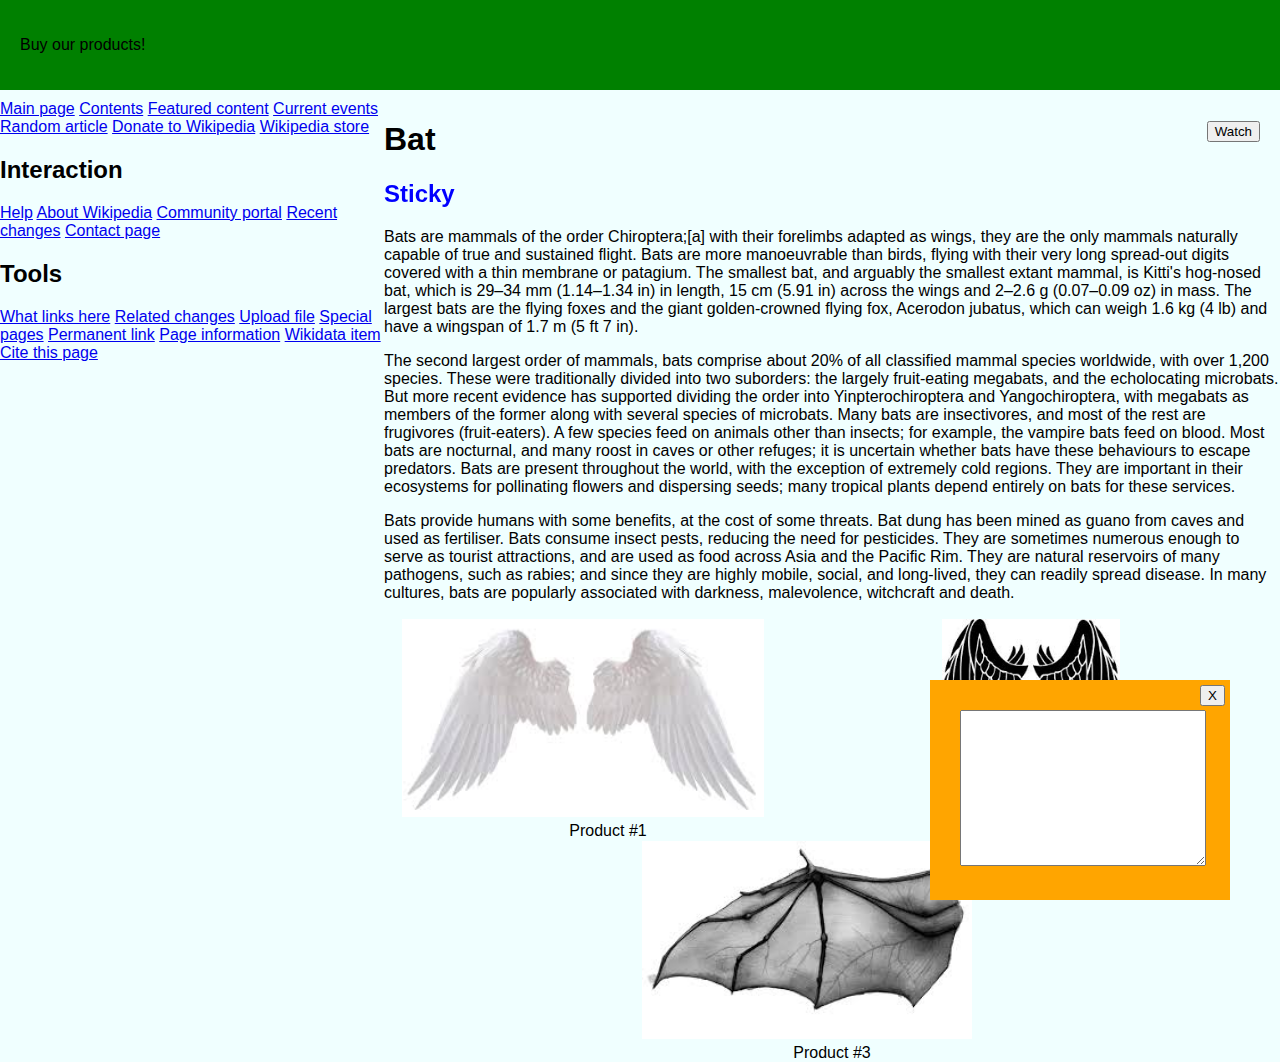
==== index.html @ 6ce4551b "wiki responsive" ====
<!DOCTYPE html>
<html lang="en">
<head>
	<meta charset="UTF-8">
	<meta name="viewport" content="width=device-width">
	<title>Document</title>
	<link rel="stylesheet" type="text/css" href="style.css"/>
</head>
<body>
<aside id="ads">
	<p>Buy our products!</p>
</aside>
<aside id="links_block">
	<nav>
		<a href="Main page">	Main page</a>
		<a href="Contents">Contents</a>
		<a href="Featured content">Featured content</a>
		<a href="Current events">Current events</a>
		<a href="Random article">Random article</a>
		<a href="Donate to Wikipedia">Donate to Wikipedia</a>
		<a href="Wikipedia store">Wikipedia store</a>
	</nav>
	<nav>
		<h2>Interaction</h2>
		<a href="Help">Help</a>
		<a href="About Wikipedia">About Wikipedia</a>
		<a href="Community portal">Community portal</a>
		<a href="Recent changes">Recent changes</a>
		<a href="Contact page">Contact page</a>
	</nav>
	<nav>
		<h2>Tools</h2>
		<a href="What links here">What links here</a>
		<a href="Related changes">Related changes</a>
		<a href="Upload file">Upload file</a>
		<a href="Special pages">Special pages</a>
		<a href="Permanent link">Permanent link</a>
		<a href="Page information">Page information</a>
		<a href="Wikidata item">Wikidata item</a>
		<a href="Cite this page">Cite this page</a>
	</nav>
</aside>
<div id="right_block">
	<header>
		<h1>Bat</h1>
		<button id="watch_btn">Watch</button>
	</header>
	<main>
		<h2 id="sticky">Sticky</h2>
		<p>	Bats are mammals of the order Chiroptera;[a] with their forelimbs adapted as wings, they are the only mammals naturally capable of true and sustained flight. Bats are more manoeuvrable than birds, flying with their very long spread-out digits covered with a thin membrane or patagium. The smallest bat, and arguably the smallest extant mammal, is Kitti's hog-nosed bat, which is 29–34 mm (1.14–1.34 in) in length, 15 cm (5.91 in) across the wings and 2–2.6 g (0.07–0.09 oz) in mass. The largest bats are the flying foxes and the giant golden-crowned flying fox, Acerodon jubatus, which can weigh 1.6 kg (4 lb) and have a wingspan of 1.7 m (5 ft 7 in).</p>
		<p>	The second largest order of mammals, bats comprise about 20% of all classified mammal species worldwide, with over 1,200 species. These were traditionally divided into two suborders: the largely fruit-eating megabats, and the echolocating microbats. But more recent evidence has supported dividing the order into Yinpterochiroptera and Yangochiroptera, with megabats as members of the former along with several species of microbats. Many bats are insectivores, and most of the rest are frugivores (fruit-eaters). A few species feed on animals other than insects; for example, the vampire bats feed on blood. Most bats are nocturnal, and many roost in caves or other refuges; it is uncertain whether bats have these behaviours to escape predators. Bats are present throughout the world, with the exception of extremely cold regions. They are important in their ecosystems for pollinating flowers and dispersing seeds; many tropical plants depend entirely on bats for these services.</p>
		<p>	Bats provide humans with some benefits, at the cost of some threats. Bat dung has been mined as guano from caves and used as fertiliser. Bats consume insect pests, reducing the need for pesticides. They are sometimes numerous enough to serve as tourist attractions, and are used as food across Asia and the Pacific Rim. They are natural reservoirs of many pathogens, such as rabies; and since they are highly mobile, social, and long-lived, they can readily spread disease. In many cultures, bats are popularly associated with darkness, malevolence, witchcraft and death.</p>

		<div id="gallery">
			<div class="product-card">
				<img src="imgs/product-1.jpg" alt="product 1">
				<span>Product #1</span>
			</div>
			<div class="product-card">
				<img src="imgs/product-2.jpg" alt="product 2">
				<span>Product #2</span>
			</div>
			<div class="product-card">
				<img src="imgs/product-3.jpg" alt="product 3">
				<span>Product #3</span>
			</div>
		</div>
	</main>
	<div id="chat_bot">
		<button>X</button>
		<textarea name="" id="" cols="30" rows="10"></textarea>
	</div>
</div>
</body>
</html>
---- style.css ----
body {
	display: flex;
	flex-wrap: wrap;
	margin: 0;
	padding-top: 100px;
	font-family: Arial, "Helvetica Neue", Helvetica, sans-serif;
	/*background-image: linear-gradient(-45deg, azure, red), url(imgs/icon.png), url(imgs/product-1.jpg);*/
	background-color: azure;
	background-size: 100%, 100px, 400px;
	background-position: 0px, -50px, top right;
	background-repeat:  no-repeat;
	background-attachment: scroll, fixed;
}

#ads {
	position: fixed;
	top: 0;
	width: 100%;
	padding: 20px;
	background-color: green;
	z-index: 1;
}

aside#links_block {
	width: 30%;
}

#right_block {
	width: 70%;
}
#right_block header {position: relative;z-index: 0;}
#right_block header h1 {padding-right: 20%;}
#right_block #watch_btn {
	position: absolute;
	top: 0;right: 20px;
}

main {position: relative;}
main h2#sticky {
	position: sticky;
	top: 0;
	color: blue;
}

#gallery {
	display: flex;
	flex-wrap: wrap;
	justify-content: center;
}
.product-card {
	width: 50%;
}
.product-card img {
	width: 100%;
	/*width: calc(100% - 50px);*/
	height: 200px;
	padding-right: 50px;
	box-sizing: border-box;
	object-fit: contain;
	border: 1px solid transparent;
}
.product-card span {
	display: block;
	width: 100%;
	text-align: center;
}

#chat_bot {
	position: fixed;
	right: 50px;
	bottom: 0;
	width: 300px;
	padding: 30px;
	background: orange;
	box-sizing: border-box;
}
#chat_bot textarea {width: 100%;}
#chat_bot button {
	position: absolute;
	top: 5px;right: 5px;
}

@media screen and (max-width: 600px) {
	aside#links_block {width: 100%;display: none;}
	#right_block {width: 100%;}
}
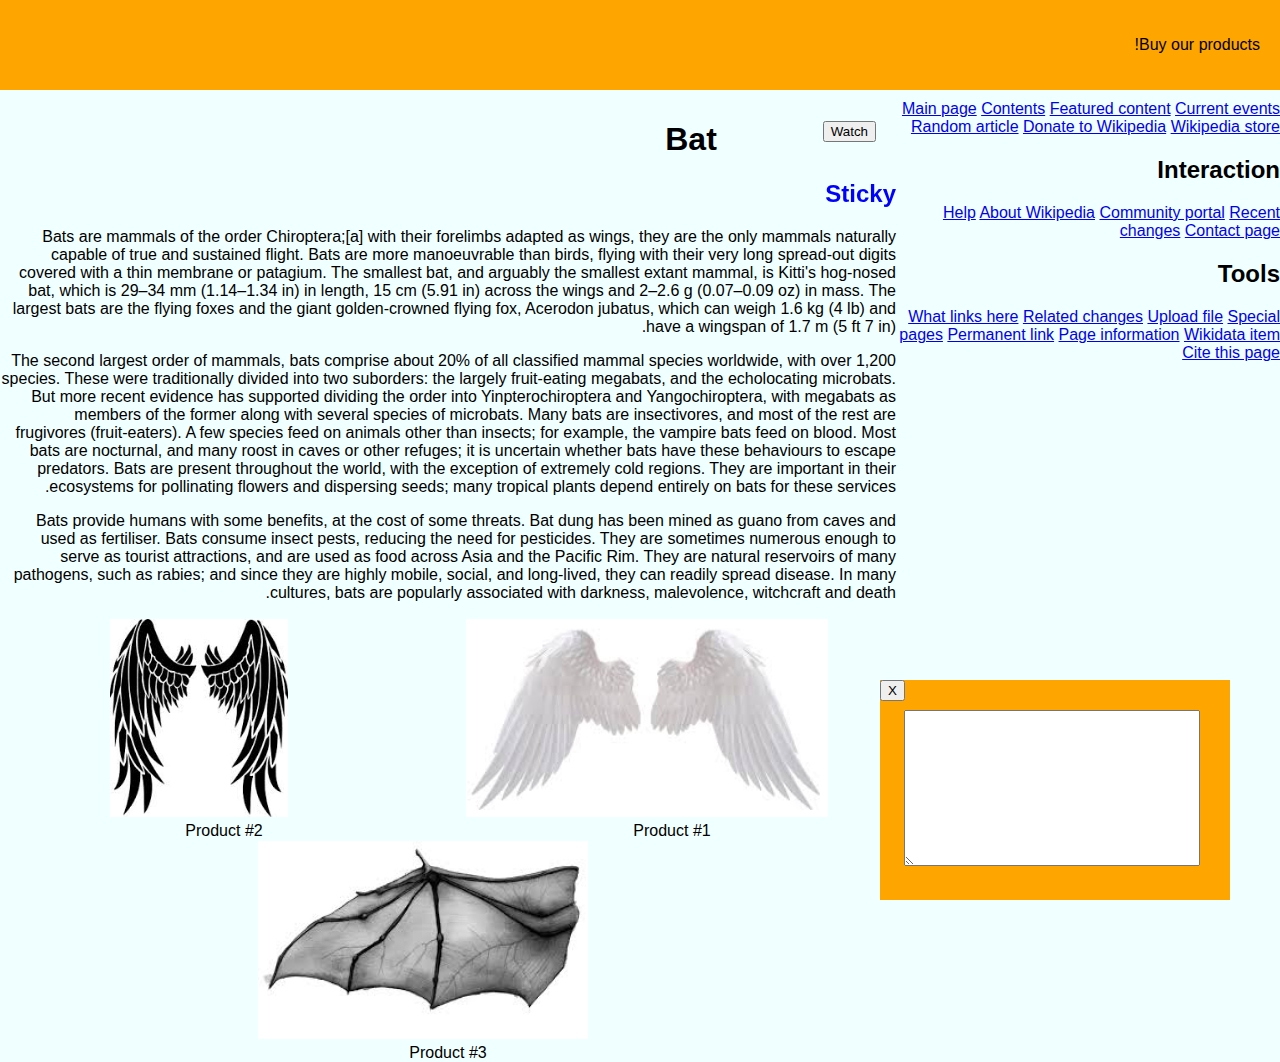
==== commit fe7c496f: "if, switch and function" ====
--- a/index.html
+++ b/index.html
@@ -71,5 +71,6 @@
 		<textarea name="" id="" cols="30" rows="10"></textarea>
 	</div>
 </div>
+<script type="text/javascript" src="main.js"></script>
 </body>
 </html>--- a/style.css
+++ b/style.css
@@ -1,3 +1,9 @@
+:root {
+	--main-color: orange;
+	--secondary-color: blue;
+	direction: rtl;
+}
+
 body {
 	display: flex;
 	flex-wrap: wrap;
@@ -17,7 +23,7 @@
 	top: 0;
 	width: 100%;
 	padding: 20px;
-	background-color: green;
+	background-color: var(--main-color);
 	z-index: 1;
 }
 
@@ -29,17 +35,26 @@
 	width: 70%;
 }
 #right_block header {position: relative;z-index: 0;}
+#right_block header:hover #watch_btn {
+	transform: translateX(-30px) scale(1.5) rotateX(52deg);
+}
 #right_block header h1 {padding-right: 20%;}
 #right_block #watch_btn {
 	position: absolute;
-	top: 0;right: 20px;
+	top: 0;
+	right: 20px;
+	transform: none;
+	transition: transform 1s;
 }
 
-main {position: relative;}
+main {position: relative;transition: color .5s;}
+main:hover {
+	color: var(--main-color);
+}
 main h2#sticky {
 	position: sticky;
 	top: 0;
-	color: blue;
+	color: var(--secondary-color);
 }
 
 #gallery {
@@ -66,10 +81,11 @@
 }
 
 #chat_bot {
+	--chat_bot_width: 350px;
 	position: fixed;
 	right: 50px;
 	bottom: 0;
-	width: 300px;
+	width: var(--chat_bot_width);
 	padding: 30px;
 	background: orange;
 	box-sizing: border-box;
@@ -77,7 +93,16 @@
 #chat_bot textarea {width: 100%;}
 #chat_bot button {
 	position: absolute;
-	top: 5px;right: 5px;
+	top: 0px;left: 0px;
+	animation: btn_rotate 4s infinite;
+}
+
+@keyframes btn_rotate {
+	 0%  { transform: translateX(0%)   translateY(0%);   }
+	25%  { transform: translateX(calc(var(--chat_bot_width) - 25px)) translateY(0%);   }
+	50%  { transform: translateX(calc(var(--chat_bot_width) - 25px)) translateY(calc(220px - 21px)); }
+	75%  { transform: translateX(0%)   translateY(calc(220px - 21px)); }
+	100% { transform: translateX(0%)   translateY(0%);   }
 }
 
 @media screen and (max-width: 600px) {
